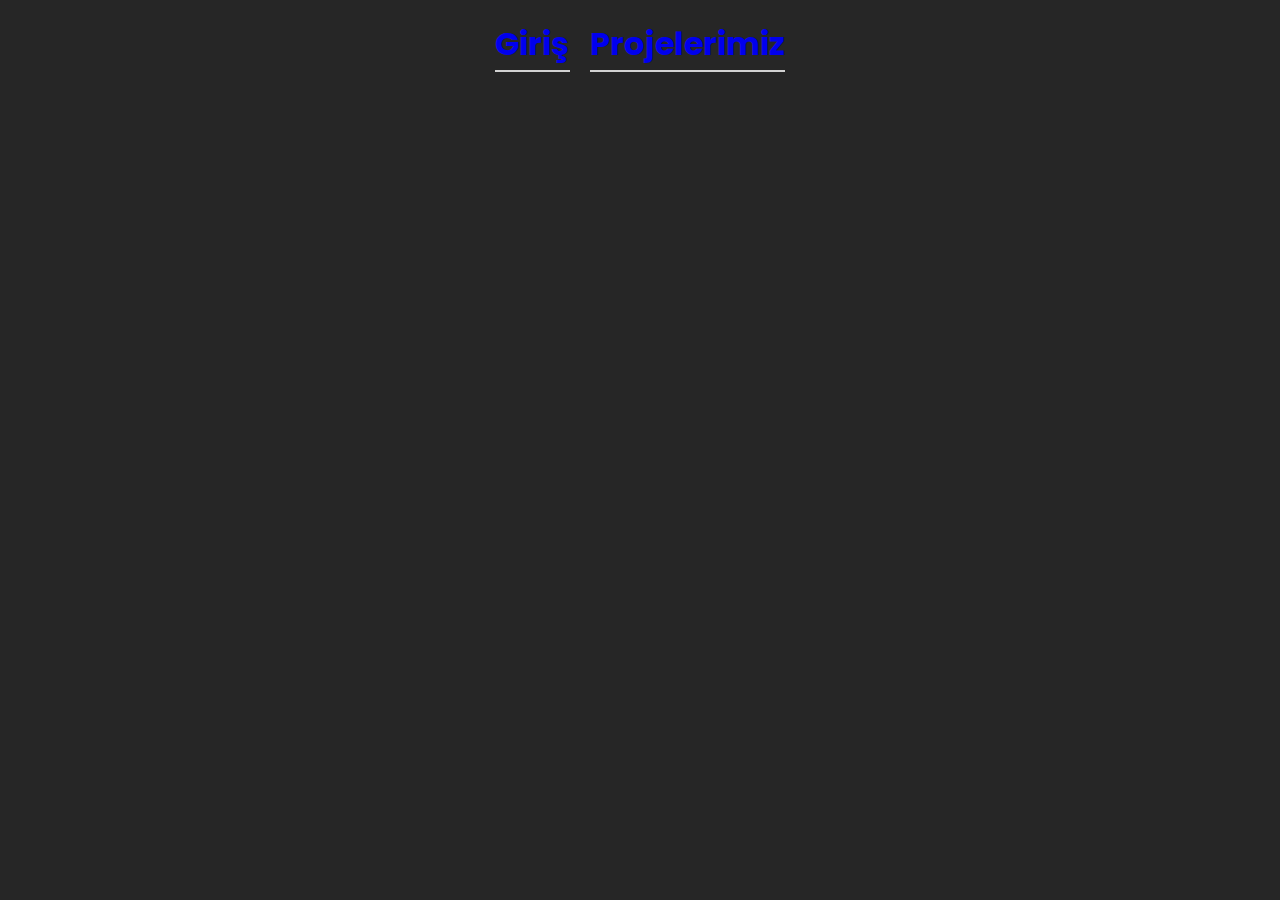
==== hakkımızda.html @ e09ce0f1 "update" ====
<!DOCTYPE html>
<html lang="en">
<head>
    <meta charset="UTF-8">
    <meta http-equiv="X-UA-Compatible" content="IE=edge">
    <meta name="viewport" content="width=device-width, initial-scale=1.0">
    <link rel="stylesheet" href="stil.css">
    <link rel="preconnect" href="https://fonts.googleapis.com"> 
    <link rel="preconnect" href="https://fonts.gstatic.com" crossorigin> 
    <link href="https://fonts.googleapis.com/css2?family=Poppins:wght@300&display=swap" rel="stylesheet">   
    <title>Onanizm Topluluğu</title>
    <style>
    </style>
</head>
<body onload="daktilo()" >
    <nav class="centerdummy">
        <div class="menue">
            <a href="index.html" class="navitem firstNavItem"><h1>Giriş</h1></a>
            <a href="hakkımızda.html" class="navitem secondNavItem"><h1>Projelerimiz</h1></a>
        </div>
    </nav>
        <div id="main-frame">
            <div class="content-frame circular-border">
            
            </div>
        </div>

</body>
</html>
---- stil.css ----
* {
    padding:0;
    margin:0;
}
nav {
    position: sticky;
}
body {
    background-color: #262626;
}
nav div {
    margin: 20px;
}
nav .menue {
    color: rgb(210, 210, 210);;
    font-family: 'Poppins', sans-serif;
    display: flex;
    justify-content:space-between;

}
.menue .navitem {
    margin: 0px 10px;
    border-bottom: 2px solid rgb(210, 210, 210);;
    padding-bottom: 2px;
    cursor: pointer;
    transition: transform 0.5s ease-out;
    text-decoration: none;

}
.navitem:visited{color:white;}
.navitem:active{color:white;}

.navitem:hover {
    border-bottom: 2px solid white;
    color: white;
    transform: scaleX(1.05);

}
.centerdummy{
    display: flex;
    align-items: center;
    justify-content: center;
    flex-direction: column;
}
.ic-yazi {
    margin: 20px;
    color:white;
    font-family: -apple-system, BlinkMacSystemFont, 'Segoe UI', Roboto, Oxygen, Ubuntu, Cantarell, 'Open Sans', 'Helvetica Neue', sans-serif;
}
.circular-border {
    border-radius: 8px;
}
#dummy {
    justify-content: center;
    align-items: center;
    display: flex;
    height: min-content;
}
#main-frame {
    justify-content: center;
    display: flex;
    align-items: center;
}
.content-frame {
    flex: 2 1 auto;
    max-width: 600px;
    min-height: 80%;
    min-height: fit-content;
    width: 60%;
    background-color: gray;
   
    background-color: #4d4d4d;
    box-shadow: -10px 8px 10px #141414, 3px 2.3px 10px #141414;
    position: relative;
}
.kurba {
    height:50%;
    width:100%;


}
.baslik {
    display: inline-block;
    overflow: hidden;
    font-size: 30px;
    margin-top: 20px;
}
.blue-button {
    position: relative;
    padding: 5px;
    background-color: #7289da;
    border: 2px solid #7289da;
    color: #fff;
    text-align: center;
    display: inline-block;
    font-family: Whitney, "Open Sans", Helvetica, sans-serif;
    font-weight: 400;
    font-size: 11pt;
    border-radius: 3px;
    box-shadow: 0 2px 6px 0 rgba(0, 0, 0, 0.2);
    animation: exist;
    animation-duration: 3s;
    animation-delay: 1.5s;
    animation-fill-mode: forwards;
    opacity: 0;
    text-decoration:none;
    margin: 10px auto;
}
.purple-button {
    position: relative;
    padding: 5px;
    background-color: #bf2cd3;
    border: 2px solid #bf2cd3;
    color: #fff;
    text-align: center;
    display: inline-block;
    font-family: Whitney, "Open Sans", Helvetica, sans-serif;
    font-weight: 400;
    font-size: 11pt;
    border-radius: 3px;
    box-shadow: 0 2px 6px 0 rgba(0, 0, 0, 0.2);
    animation: exist;
    animation-duration: 3s;
    animation-delay: 1.5s;
    animation-fill-mode: forwards;
    opacity: 0;
    text-decoration:none;
}
@keyframes exist {
    0% {
        opacity: 0;
    }
    100% {
        opacity: 1;
    }
}
@media only screen and (max-width : 768px) {
	.animated {
		-webkit-animation: none !important;
		-moz-animation: none !important;
		-o-animation: none !important;
		-ms-animation: none !important;
		animation: none !important;
	}
    .content-frame {
        width: 100%;
    }
    .baslik2 {
        white-space: initial;
    }
}
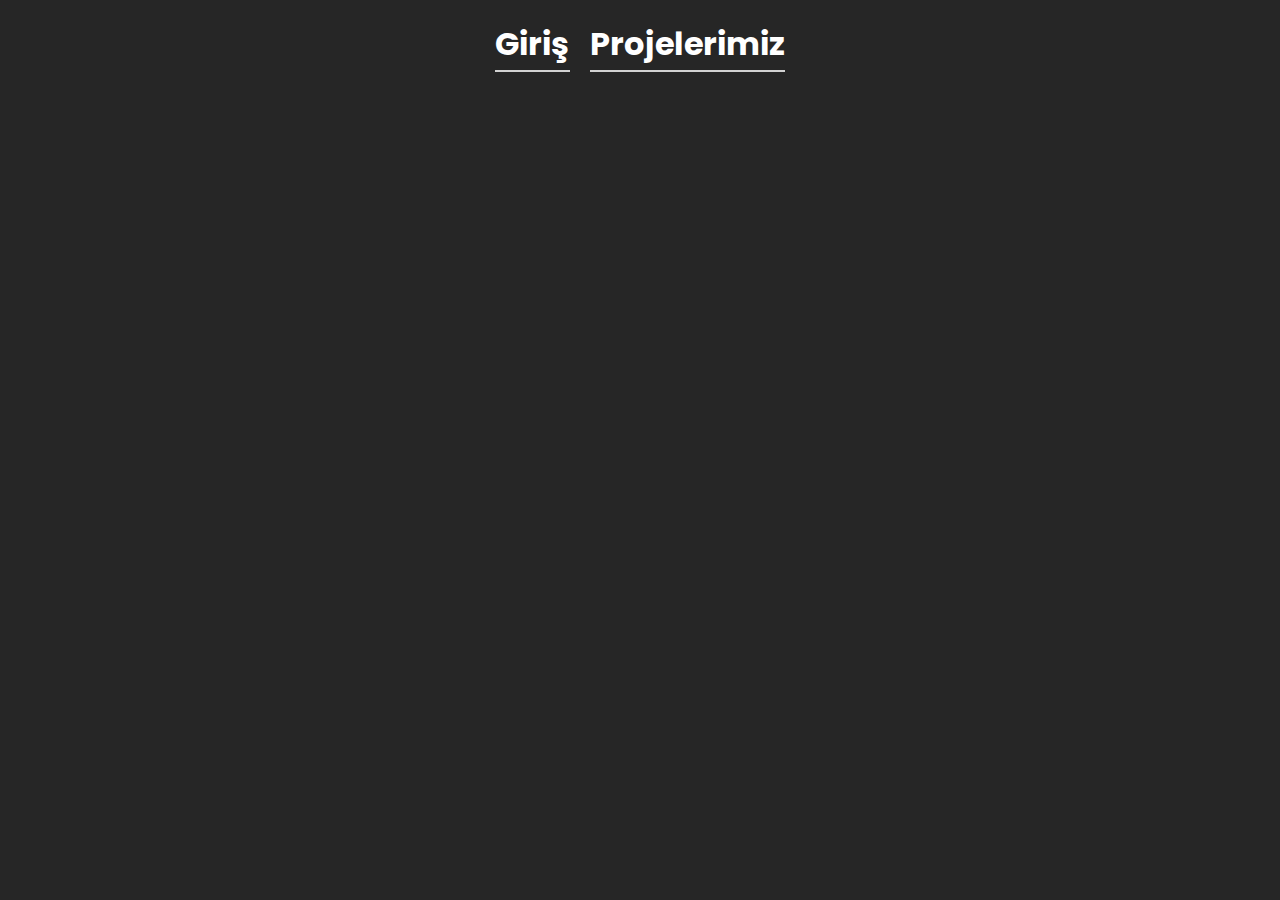
==== commit 0b963777: "update" ====
--- a/hakkımızda.html
+++ b/hakkımızda.html
@@ -12,7 +12,7 @@
     <style>
     </style>
 </head>
-<body onload="daktilo()" >
+<body>
     <nav class="centerdummy">
         <div class="menue">
             <a href="index.html" class="navitem firstNavItem"><h1>Giriş</h1></a>
--- a/stil.css
+++ b/stil.css
@@ -2,6 +2,7 @@
     padding:0;
     margin:0;
 }
+a:any-link{color: white;}
 nav {
     position: sticky;
 }
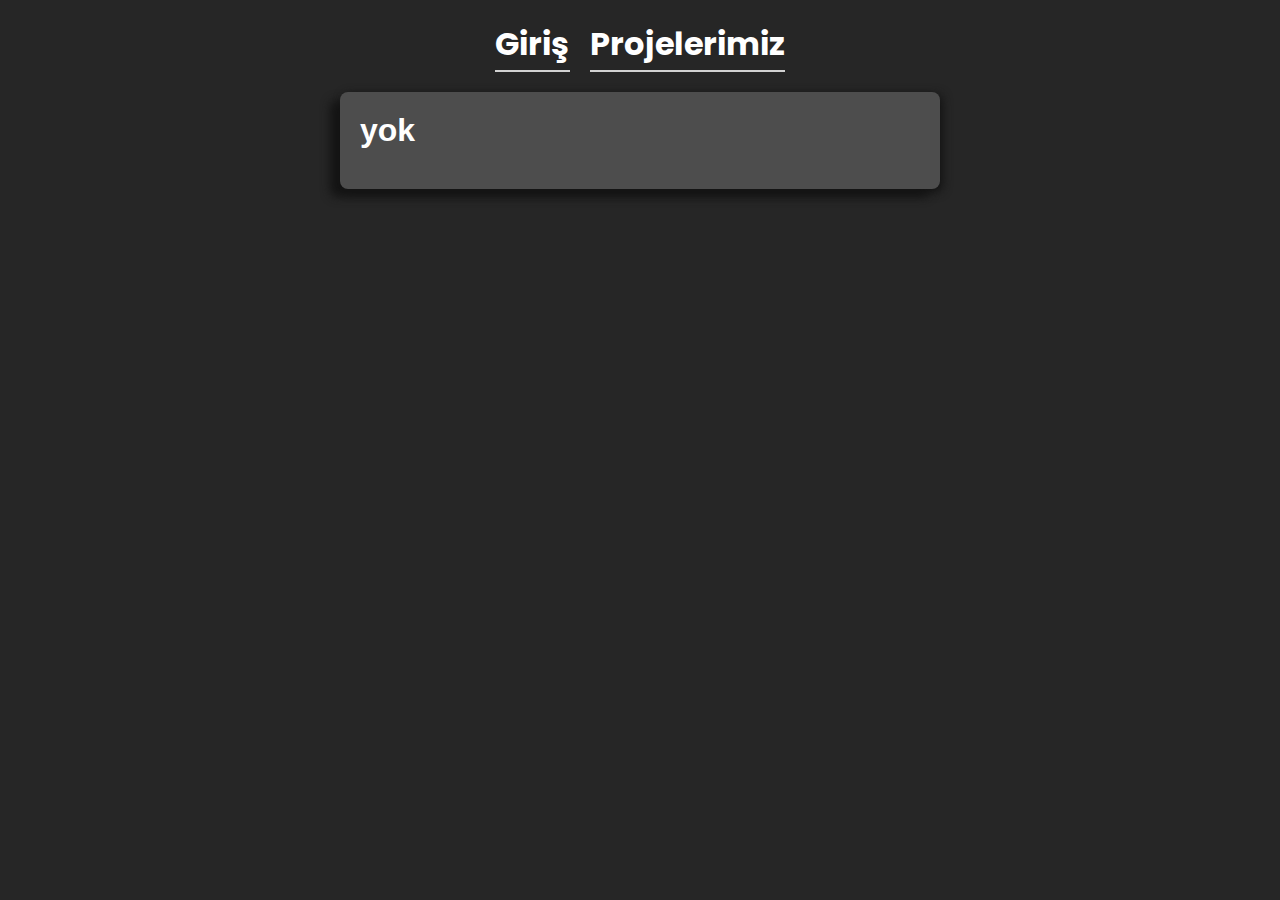
==== commit 9ab59023: "up" ====
--- a/hakkımızda.html
+++ b/hakkımızda.html
@@ -21,7 +21,7 @@
     </nav>
         <div id="main-frame">
             <div class="content-frame circular-border">
-            
+                <h1 class="ic-yazi">yok</h1>
             </div>
         </div>
 
--- a/stil.css
+++ b/stil.css
@@ -69,7 +69,7 @@
     min-height: fit-content;
     width: 60%;
     background-color: gray;
-   
+    padding-bottom: 20px;
     background-color: #4d4d4d;
     box-shadow: -10px 8px 10px #141414, 3px 2.3px 10px #141414;
     position: relative;
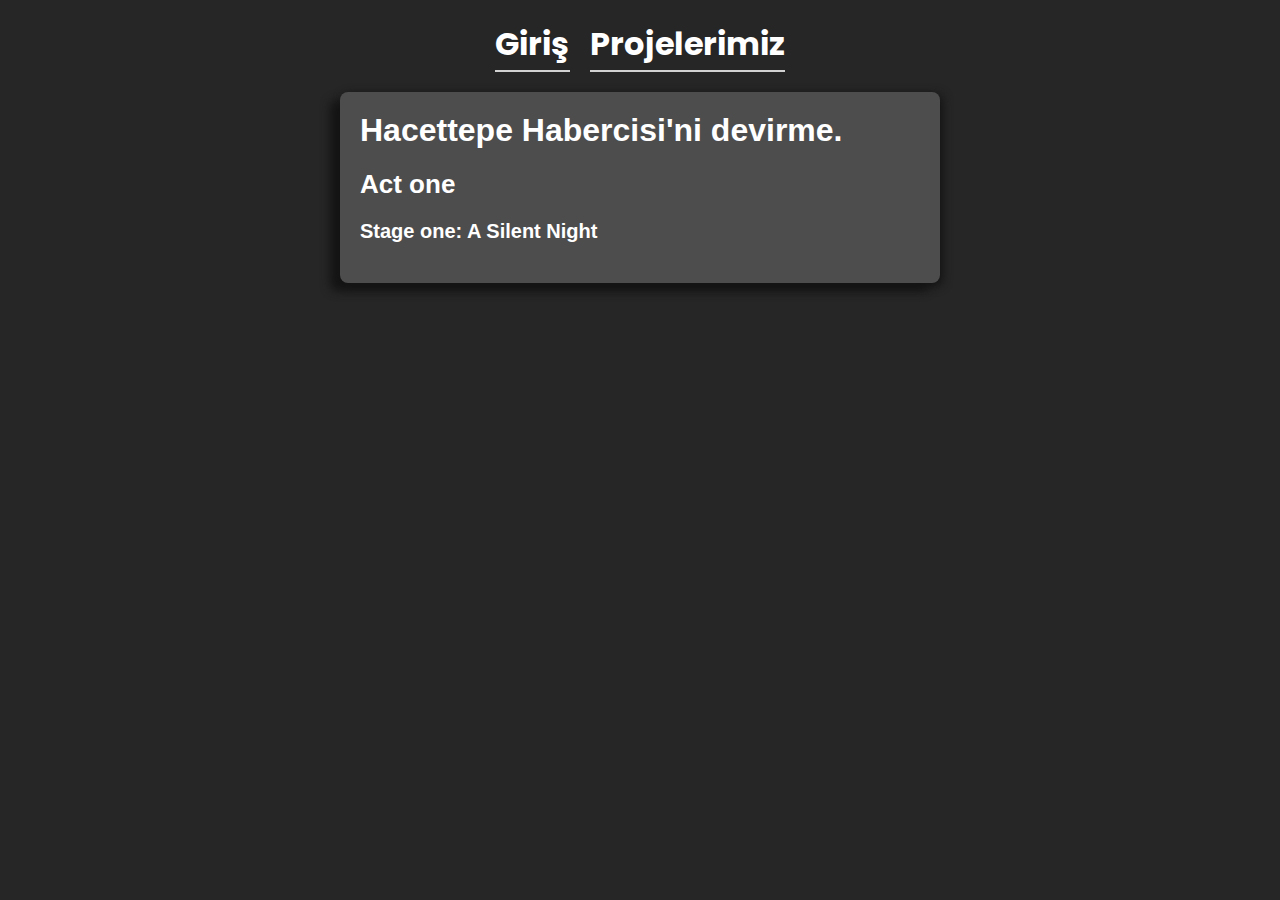
==== commit dbb56e24: "update" ====
--- a/hakkımızda.html
+++ b/hakkımızda.html
@@ -21,7 +21,11 @@
     </nav>
         <div id="main-frame">
             <div class="content-frame circular-border">
-                <h1 class="ic-yazi">yok</h1>
+                <div>
+                    <h1 class="ic-yazi">Hacettepe Habercisi'ni devirme.</h1>
+                    <h1 style="font-size: 26px;" class="ic-yazi">Act one</h1>
+                    <h2 style="font-size: 20px;" class="ic-yazi">Stage one: A Silent Night</h2>
+                </div>
             </div>
         </div>
 
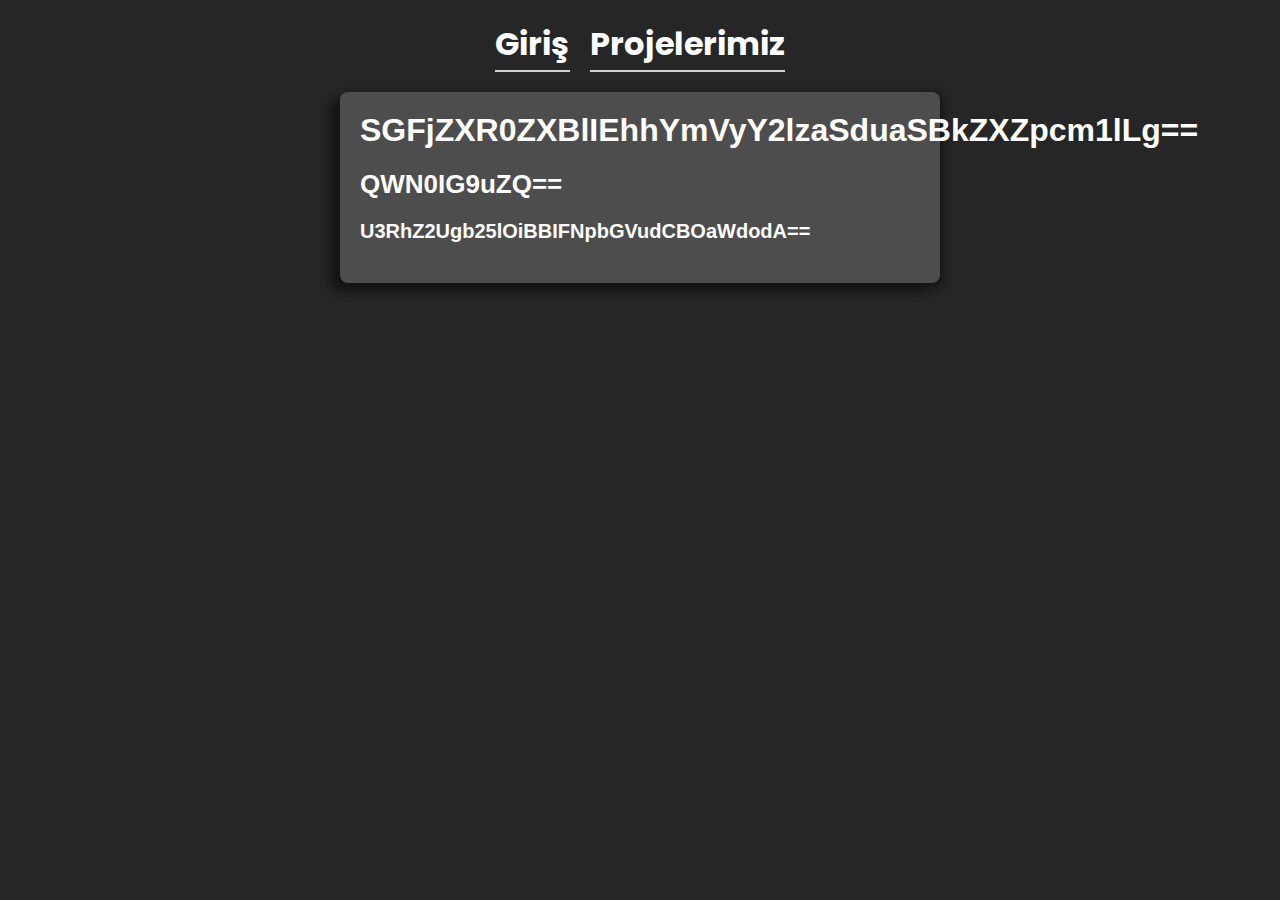
==== commit 08ef231b: "Update hakkımızda.html" ====
--- a/hakkımızda.html
+++ b/hakkımızda.html
@@ -22,9 +22,9 @@
         <div id="main-frame">
             <div class="content-frame circular-border">
                 <div>
-                    <h1 class="ic-yazi">Hacettepe Habercisi'ni devirme.</h1>
-                    <h1 style="font-size: 26px;" class="ic-yazi">Act one</h1>
-                    <h2 style="font-size: 20px;" class="ic-yazi">Stage one: A Silent Night</h2>
+                    <h1 class="ic-yazi">SGFjZXR0ZXBlIEhhYmVyY2lzaSduaSBkZXZpcm1lLg==</h1>
+                    <h1 style="font-size: 26px;" class="ic-yazi">QWN0IG9uZQ==</h1>
+                    <h2 style="font-size: 20px;" class="ic-yazi">U3RhZ2Ugb25lOiBBIFNpbGVudCBOaWdodA==</h2>
                 </div>
             </div>
         </div>
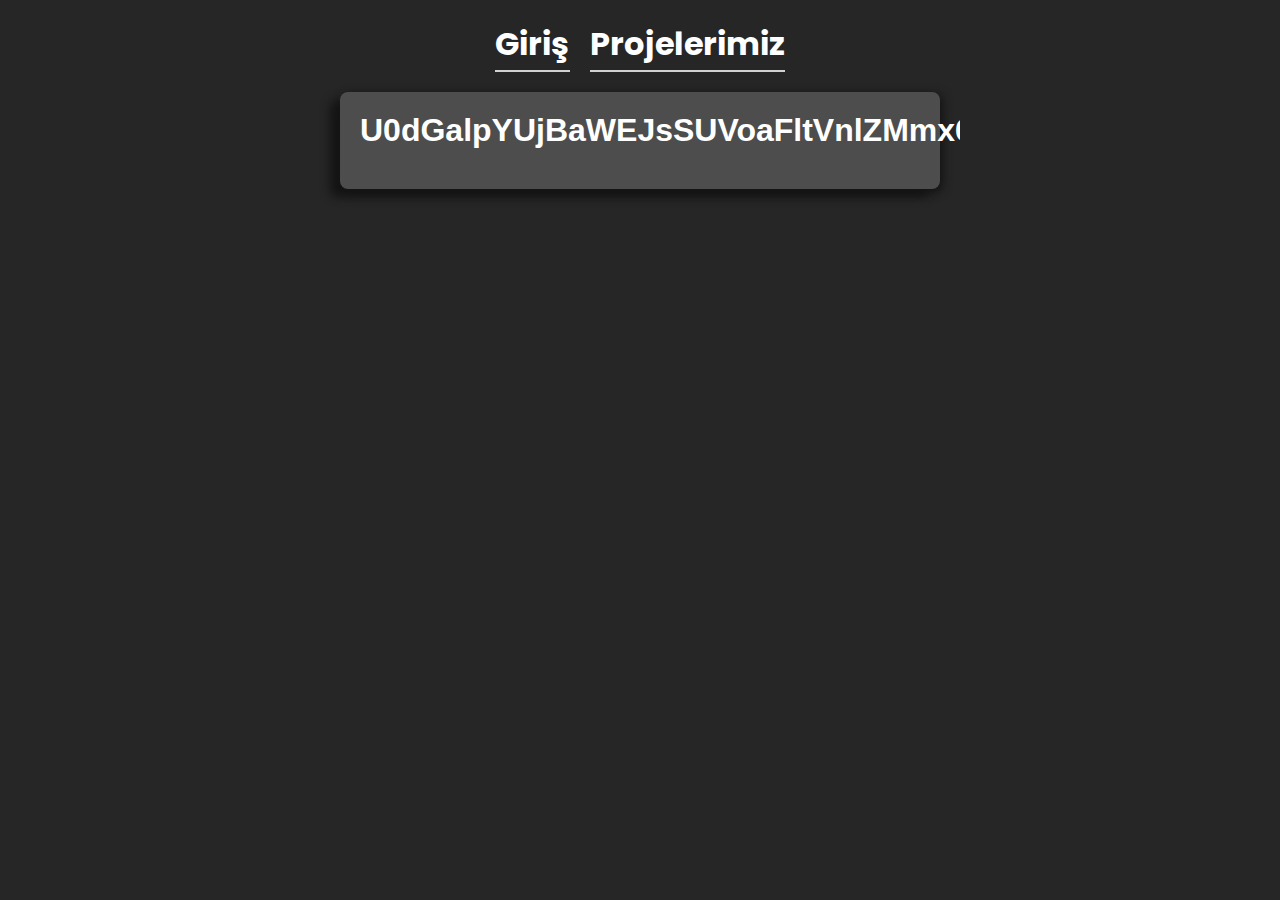
==== commit bf41527e: "up" ====
--- a/hakkımızda.html
+++ b/hakkımızda.html
@@ -22,9 +22,7 @@
         <div id="main-frame">
             <div class="content-frame circular-border">
                 <div>
-                    <h1 class="ic-yazi">SGFjZXR0ZXBlIEhhYmVyY2lzaSduaSBkZXZpcm1lLg==</h1>
-                    <h1 style="font-size: 26px;" class="ic-yazi">QWN0IG9uZQ==</h1>
-                    <h2 style="font-size: 20px;" class="ic-yazi">U3RhZ2Ugb25lOiBBIFNpbGVudCBOaWdodA==</h2>
+                    <h1 class="ic-yazi crypt">U0dGalpYUjBaWEJsSUVoaFltVnlZMmx6YVNkdWFTQmtaWFpwY20xbExnPT0KUVdOMElHOXVaUT09ClUzUmhaMlVnYjI1bE9pQkJJRk5wYkdWdWRDQk9hV2RvZEE9PQ==</h1>
                 </div>
             </div>
         </div>
--- a/stil.css
+++ b/stil.css
@@ -44,6 +44,7 @@
     flex-direction: column;
 }
 .ic-yazi {
+    white-space: normal;
     margin: 20px;
     color:white;
     font-family: -apple-system, BlinkMacSystemFont, 'Segoe UI', Roboto, Oxygen, Ubuntu, Cantarell, 'Open Sans', 'Helvetica Neue', sans-serif;
@@ -127,6 +128,11 @@
     opacity: 0;
     text-decoration:none;
 }
+.crypt{
+    overflow: scroll;
+    width: 600px;
+    white-space: normal;
+}
 @keyframes exist {
     0% {
         opacity: 0;
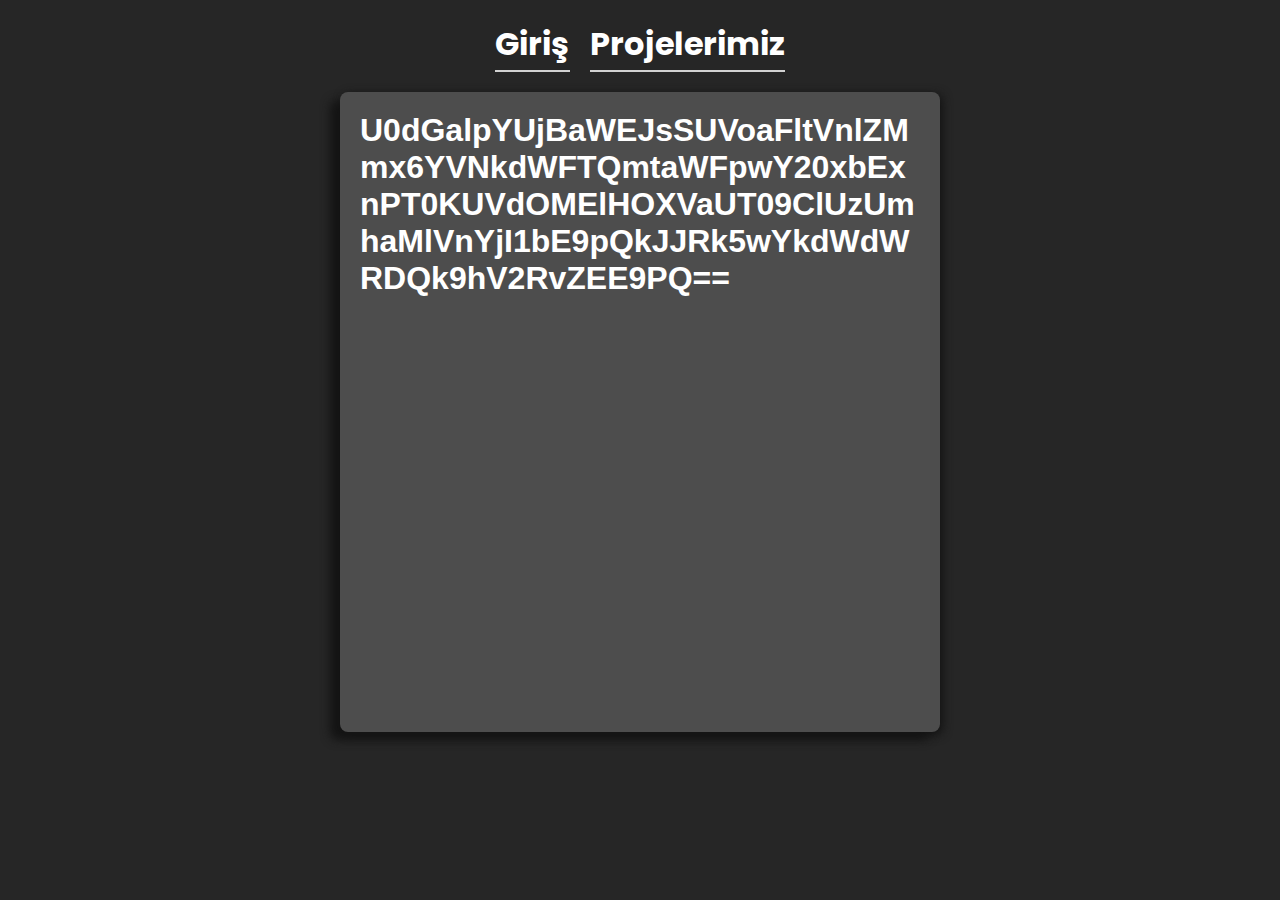
==== commit a938b2ff: "up" ====
--- a/hakkımızda.html
+++ b/hakkımızda.html
@@ -21,7 +21,7 @@
     </nav>
         <div id="main-frame">
             <div class="content-frame circular-border">
-                <div>
+                <div class="crypt1">
                     <h1 class="ic-yazi crypt">U0dGalpYUjBaWEJsSUVoaFltVnlZMmx6YVNkdWFTQmtaWFpwY20xbExnPT0KUVdOMElHOXVaUT09ClUzUmhaMlVnYjI1bE9pQkJJRk5wYkdWdWRDQk9hV2RvZEE9PQ==</h1>
                 </div>
             </div>
--- a/stil.css
+++ b/stil.css
@@ -44,7 +44,6 @@
     flex-direction: column;
 }
 .ic-yazi {
-    white-space: normal;
     margin: 20px;
     color:white;
     font-family: -apple-system, BlinkMacSystemFont, 'Segoe UI', Roboto, Oxygen, Ubuntu, Cantarell, 'Open Sans', 'Helvetica Neue', sans-serif;
@@ -126,13 +125,16 @@
     animation-delay: 1.5s;
     animation-fill-mode: forwards;
     opacity: 0;
-    text-decoration:none;
+    text-decoration:no
 }
-.crypt{
-    overflow: scroll;
+.crypt1{
     width: 600px;
-    white-space: normal;
+    height: 600px;
+    content: "";
+    overflow-wrap: break-word;
+
 }
+
 @keyframes exist {
     0% {
         opacity: 0;
